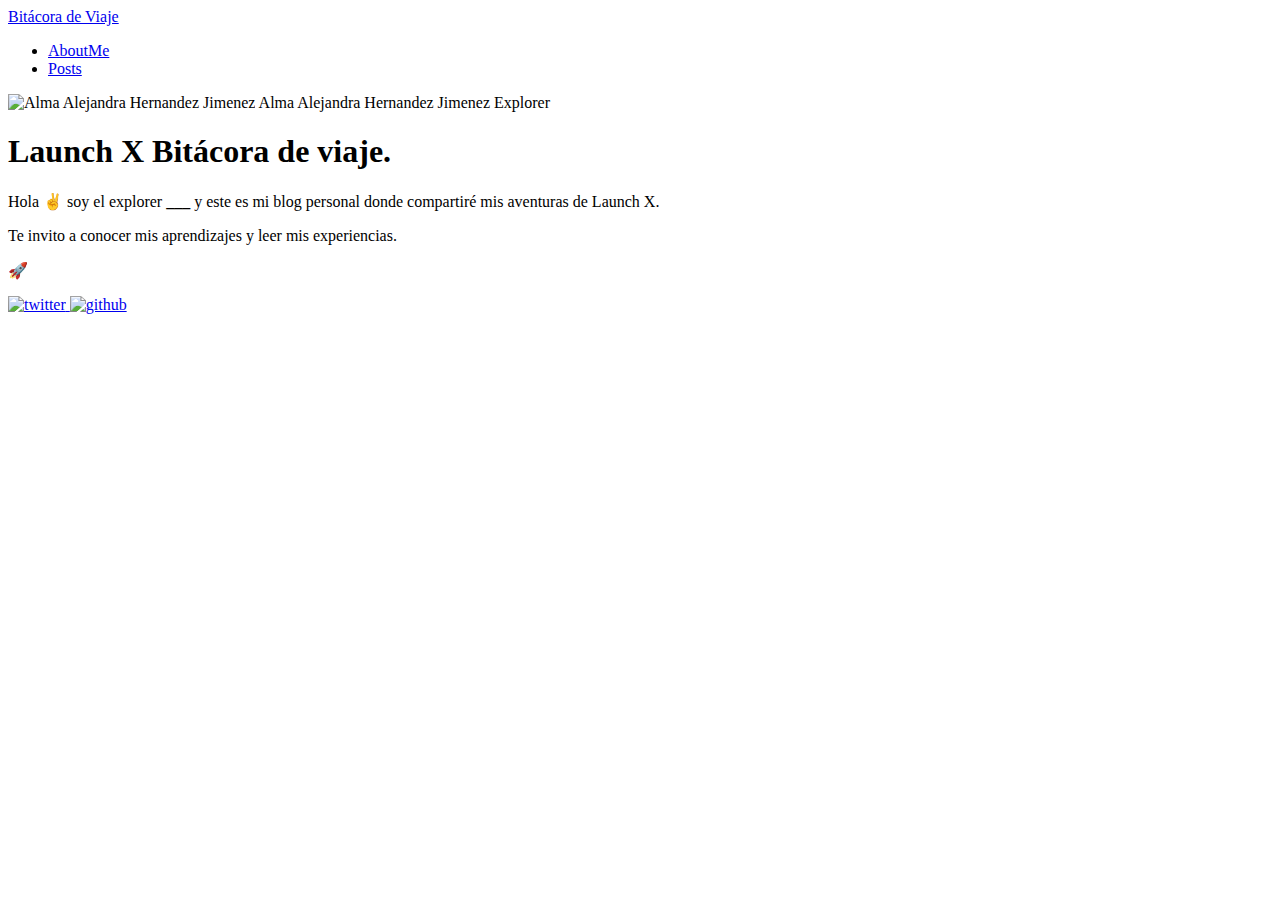
==== docs/index.html @ e5ebf181 "GitHub Actions: Build ok" ====
<!DOCTYPE html>
<html lang="en">

<head>
	<meta name="generator" content="Hugo 0.92.0" />
  <meta charset="utf-8">
  <meta http-equiv="x-ua-compatible" content="ie=edge">
  <title>Launch X Bitácora de viaje - Bitácora de Viaje</title>
  <meta name="viewport" content="width=device-width, initial-scale=1">
  <link rel="icon" href="https://vanillanilla.github.io/My_launchx_blog_Vanillanilla/favicon.png">

  
  
  <link rel="stylesheet" href="./css/style.min.4f4767d518839223786999cdb69fc7a63791220ecccd236bc732a5f998aaee2d.css">
  

  
    <meta name="description" content="The hallway smelt of boiled cabbage and old rag mats."/>
    <meta property="og:title" content="Launch X Bitácora de viaje"/>
    <meta property="og:type" content="website"/>
    <meta property="og:url" content="https://vanillanilla.github.io/My_launchx_blog_Vanillanilla/"/>
    
    <meta property="og:description" content="The hallway smelt of boiled cabbage and old rag mats."/>
    <meta name="twitter:card" content="summary"/>
    <meta name="twitter:site" content="@TimeVanilla"/>
    <meta name="twitter:creator" content="@TimeVanilla"/>
  

  <link rel="preconnect" href="https://fonts.gstatic.com">
  <link href="https://fonts.googleapis.com/css2?family=Poppins:wght@400;700&display=swap" rel="stylesheet"> 
</head>




<body class='page frame page-home'>
  <div id="wrapper" class="wrapper">
    <div class='header'>
  <a class="header-logo" href="https://vanillanilla.github.io/My_launchx_blog_Vanillanilla/">Bitácora de Viaje</a>
  <div class="menu-main">
    <ul>
        
        
            <li class="menu-item-aboutme">
                <a href="./pages/about/">AboutMe</a>
            </li>
        
            <li class="menu-item-posts">
                <a href="./posts/">Posts</a>
            </li>
        
    </ul>
  </div>
</div>
    

  
    <div class="author author-large">
  <img class="author-image" src="./images/launchx.png" alt="Alma Alejandra Hernandez Jimenez" />
  <span class="author-name">Alma Alejandra Hernandez Jimenez</span>
  <span class="author-title">Explorer</span>
</div>

  

  <div class="intro">
    <h1>Launch X Bitácora de viaje<span class="dot">.</span></h1>
    <div class="intro-content"><p>Hola ✌️  soy el explorer <strong>___</strong> y este es mi blog personal donde compartiré mis aventuras de Launch X.</p>
<p>Te invito a conocer mis aprendizajes y leer mis experiencias.</p>
<p>🚀</p>
</div>
  </div>

  


    <div class="footer">
  
  <div class="footer-social">
    
      <span class="social-icon social-icon-twitter">
        <a href="https://twitter.com/zerostaticio" title="twitter" target="_blank" rel="noopener">
          <img src="./images/social/twitter.svg" width="24" height="24" alt="twitter"/>
        </a>
      </span>
    
      <span class="social-icon social-icon-github">
        <a href="https://github.com/zerostaticthemes" title="github" target="_blank" rel="noopener">
          <img src="./images/social/github.svg" width="24" height="24" alt="github"/>
        </a>
      </span>
    
  </div>
  
</div>
  </div>

  

  

  
  <script type="text/javascript" src="./js/bundle.min.e3b0c44298fc1c149afbf4c8996fb92427ae41e4649b934ca495991b7852b855.js"></script>
  

  
  

  
  
  
    
  


</body>
</html>
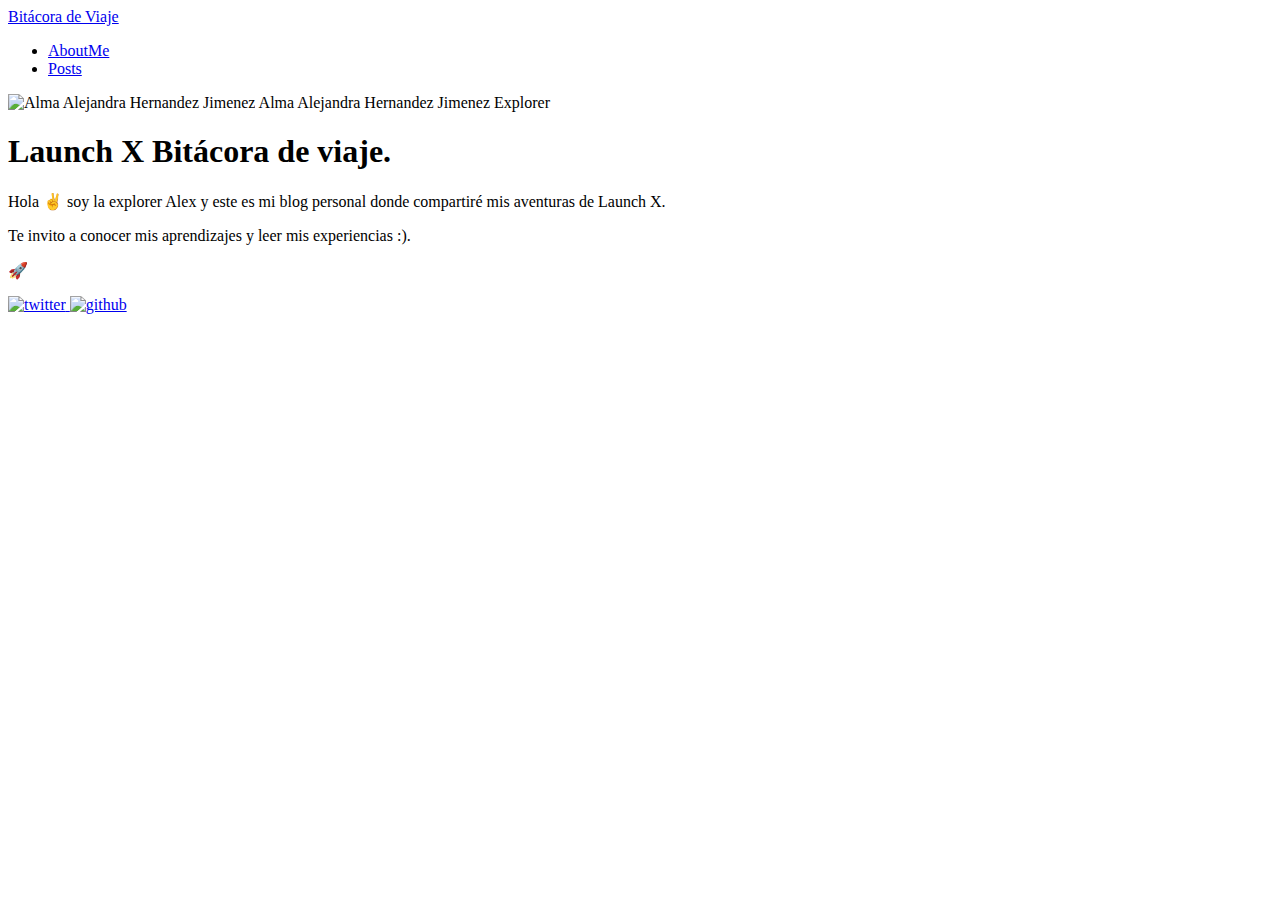
==== commit 58a5cdd9: "GitHub Actions: Build ok" ====
--- a/docs/index.html
+++ b/docs/index.html
@@ -65,8 +65,8 @@
 
   <div class="intro">
     <h1>Launch X Bitácora de viaje<span class="dot">.</span></h1>
-    <div class="intro-content"><p>Hola ✌️  soy el explorer <strong>___</strong> y este es mi blog personal donde compartiré mis aventuras de Launch X.</p>
-<p>Te invito a conocer mis aprendizajes y leer mis experiencias.</p>
+    <div class="intro-content"><p>Hola ✌️  soy la explorer Alex y este es mi blog personal donde compartiré mis aventuras de Launch X.</p>
+<p>Te invito a conocer mis aprendizajes y leer mis experiencias :).</p>
 <p>🚀</p>
 </div>
   </div>
